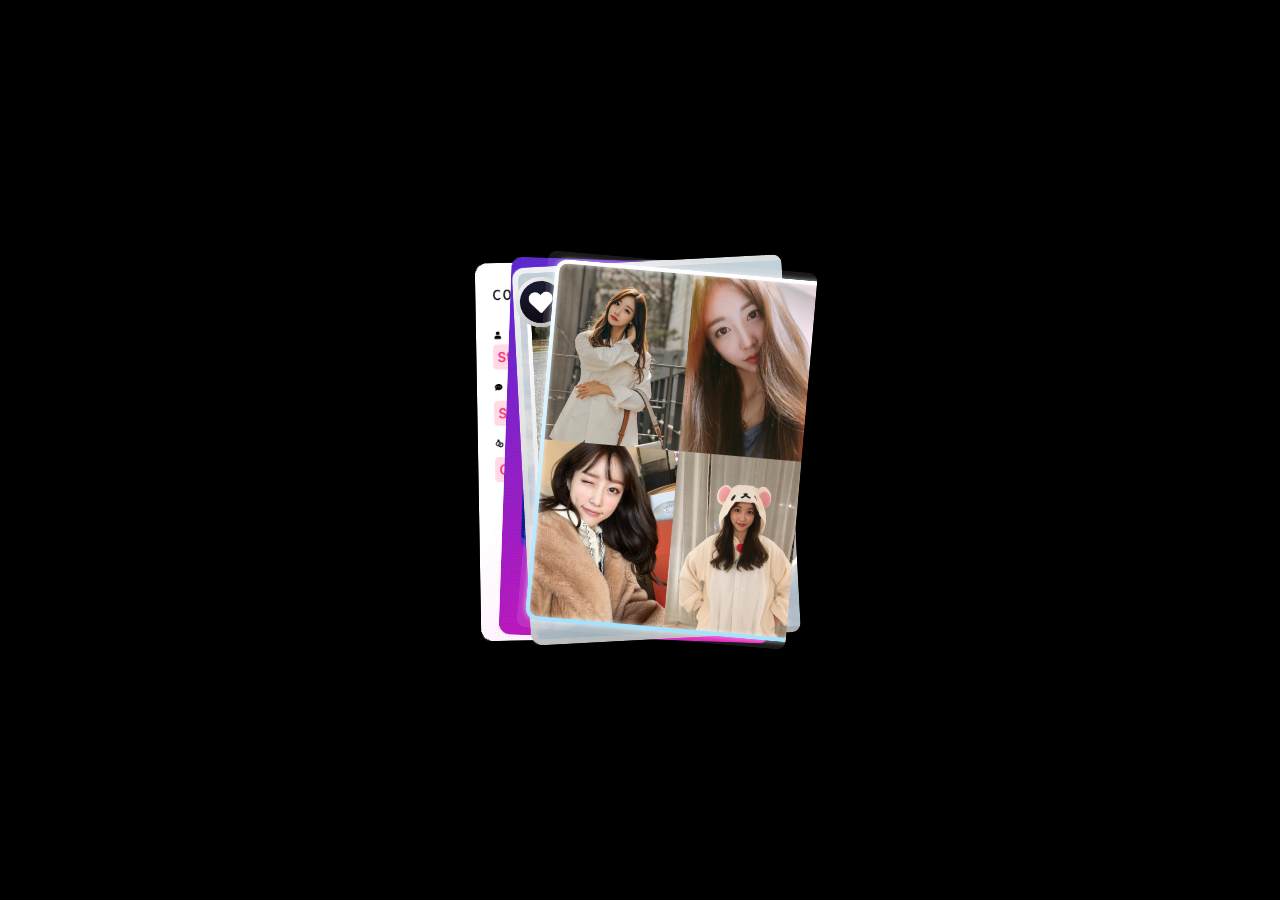
==== Card-Animations/index.html @ dfe16c03 "feature : Card Animation Example" ====
<!DOCTYPE html>
<html lang="en">
<head>
    <meta charset="UTF-8">
    <meta http-equiv="X-UA-Compatible" content="IE=edge">
    <meta name="viewport" content="width=device-width, initial-scale=1.0">
    <title>Card Animations</title>
    <link rel="stylesheet" href="style.css">
</head>
<body>
    <div class="card-group">
        <div class="little-card card">

        </div>
        <div class="big-card card">

        </div>
        <div class="little-card card">
            
        </div>
        <div class="big-card card">

        </div>
        <div class="little-card card">
            
        </div>
        <div class="big-card card">

        </div> 
        <div class="little-card card">
            
        </div>
        <div class="big-card card">

        </div>
        
    </div>
</body>
</html>
---- Card-Animations/style.css ----
body{
    margin: 0px;
    background-color: black;
    height: 100vh;
    display: grid;
    place-items: center;
}

.card,
.card-group{
    aspect-ratio: 5 / 7;
}

.card-group,
.big-card{
    width:30vmin;
}

.card{
    background-color: rgba(255, 255, 255, 0.1);
    position: absolute;
    transition: transform 800ms cubic-bezier(0.05, 0.43, 0.25, 0.95);
}

.big-card{
    width: 30vmin;
    border-radius: 1vmin;
}

.little-card{
    width: 12vmin;
    border-radius: 2vmin;
    top: 50%;
    left: 50%;
    transform: translate(-50%, -50%);
}

.big-card:nth-child(2){
    background-image: url(./Assets/big-card-4.gif);
    background-size: cover;
    transform: translateX(-10%) rotate(-1deg);
}

.big-card:nth-child(4){
    background-image: url(./Assets/big-card-3.gif);
    background-size: cover;
    transform: rotate(2deg);
}

.big-card:nth-child(6){
    background-image: url(./Assets/big-card-2.png);
    background-size: cover;
    transform: translateX(6%) rotate(-3deg);
}

.big-card:nth-child(8){
    background-image: url(./Assets/big-card-1.png);
    background-size: cover;
    transform: translateX(10%) rotate(5deg);
}

.little-card:nth-child(1){
    background-image: url(./Assets/little-card-1.png);
    background-size: cover;
}
.little-card:nth-child(3){
    background-image: url(./Assets/little-card-2.png);
    background-size: cover;
}
.little-card:nth-child(5){
    background-image: url(./Assets/little-card-3.png);
    background-size: cover;
}
.little-card:nth-child(7){
    background-image: url(./Assets/little-card-4.png);
    background-size: cover;
}

.card-group:hover > .big-card:nth-child(2){
    transform: translate(-75%, 16%) rotate(-24deg);
}

.card-group:hover > .big-card:nth-child(4){
    transform: translate(-25%, 8%) rotate(-8deg);
}

.card-group:hover > .big-card:nth-child(6){
    transform: translate(25%, 8%) rotate(8deg);
}

.card-group:hover > .big-card:nth-child(8){
    transform: translate(75%, 16%) rotate(24deg);
}

.card-group:hover > .little-card:nth-child(1){
    transform: translate(200%, -160%) rotate(-15deg);
}

.card-group:hover > .little-card:nth-child(3){
    transform: translate(160%, 170%) rotate(15deg);
}

.card-group:hover > .little-card:nth-child(5){
    transform: translate(-200%, -170%) rotate(15deg);
}

.card-group:hover > .little-card:nth-child(7){
    transform: translate(-280%, 140%) rotate(-15deg);
}
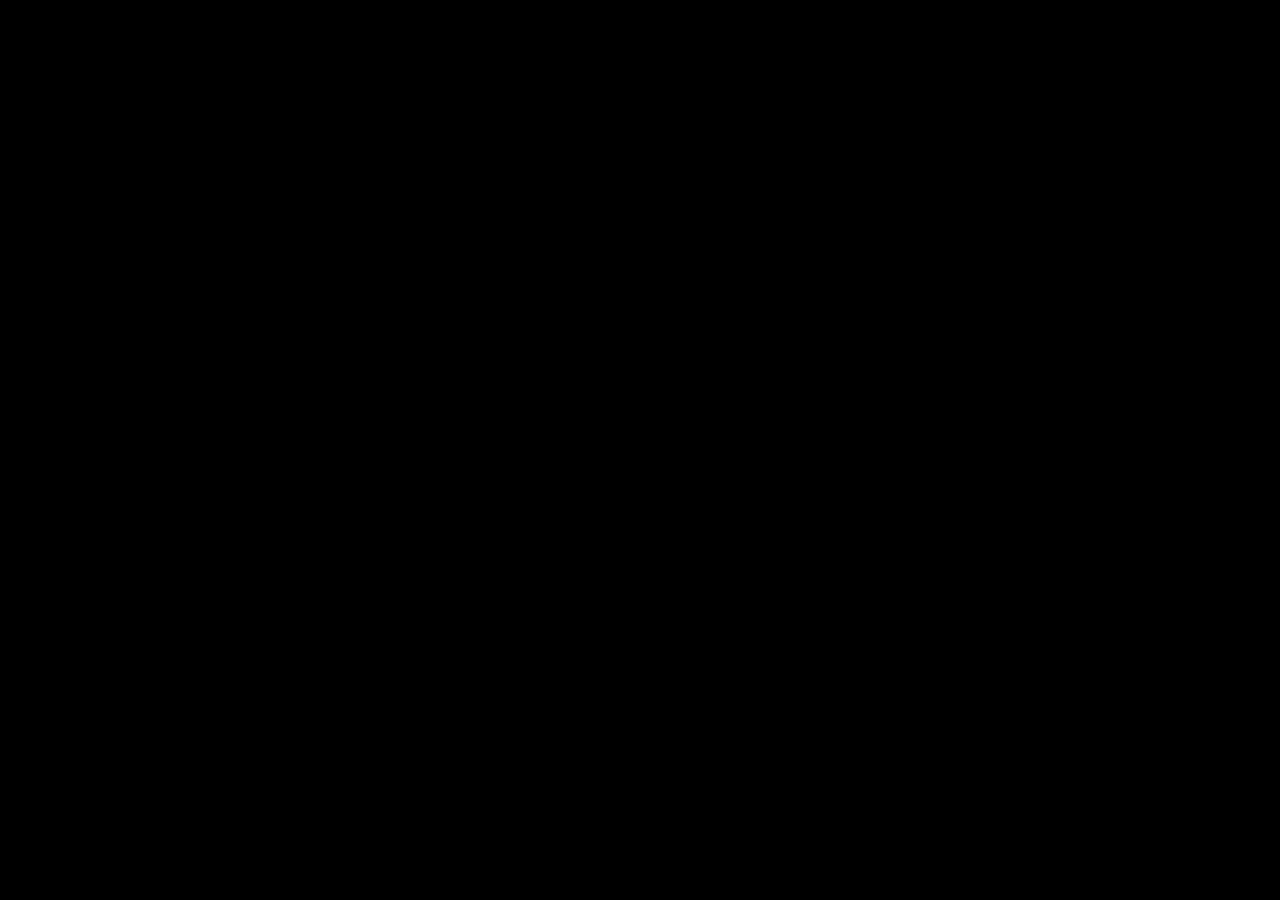
==== commit 5fea6cdb: "fix: remove unnecessary spacing" ====
--- a/Card-Animations/index.html
+++ b/Card-Animations/index.html
@@ -9,31 +9,14 @@
 </head>
 <body>
     <div class="card-group">
-        <div class="little-card card">
-
-        </div>
-        <div class="big-card card">
-
-        </div>
-        <div class="little-card card">
-            
-        </div>
-        <div class="big-card card">
-
-        </div>
-        <div class="little-card card">
-            
-        </div>
-        <div class="big-card card">
-
-        </div> 
-        <div class="little-card card">
-            
-        </div>
-        <div class="big-card card">
-
-        </div>
-        
+        <div class="little-card card"></div>
+        <div class="big-card card"></div>
+        <div class="little-card card"></div>
+        <div class="big-card card"></div>
+        <div class="little-card card"></div>
+        <div class="big-card card"></div> 
+        <div class="little-card card"></div>
+        <div class="big-card card"></div>
     </div>
 </body>
 </html>
--- a/Card-Animations/style.css
+++ b/Card-Animations/style.css
@@ -1,3 +1,4 @@
+/* Global Styles */
 body{
     margin: 0px;
     background-color: black;
@@ -6,6 +7,37 @@
     place-items: center;
 }
 
+/* Font Styles */
+@font-face {
+    font-family: 'Sakurata';
+    src: url(./Assets/SAKURATA\ 400.otf);
+}
+
+/* Animation Styles */
+#animation-title{
+    position   : absolute;
+    top        : 7%;
+    font-family: 'Sakurata';
+    font-size  : 10vmin;
+    color      : white;
+    text-shadow: 0px 0px 10px rgba(255, 255, 255, 0.5);
+    margin     : 0px;
+    animation  : animated-title 1s ease-in-out infinite alternate;
+}
+
+/* Keyframes */
+@keyframes animated-title{
+    0%{
+        color: white;
+        text-shadow: 0px 0px 10px rgba(255, 255, 255, 0.5);
+    }
+    100%{
+        color: rgba(228, 28, 68, 0.8);
+        text-shadow: 0px 0px 10px rgba(255, 255, 255, 0.8);
+    }
+}
+z
+/* Card Group Styles */
 .card,
 .card-group{
     aspect-ratio: 5 / 7;
@@ -35,6 +67,8 @@
     transform: translate(-50%, -50%);
 }
 
+
+/* Card Styles */
 .big-card:nth-child(2){
     background-image: url(./Assets/big-card-4.gif);
     background-size: cover;
@@ -76,6 +110,7 @@
     background-size: cover;
 }
 
+/* Card Group Styles on Hover*/
 .card-group:hover > .big-card:nth-child(2){
     transform: translate(-75%, 16%) rotate(-24deg);
 }
